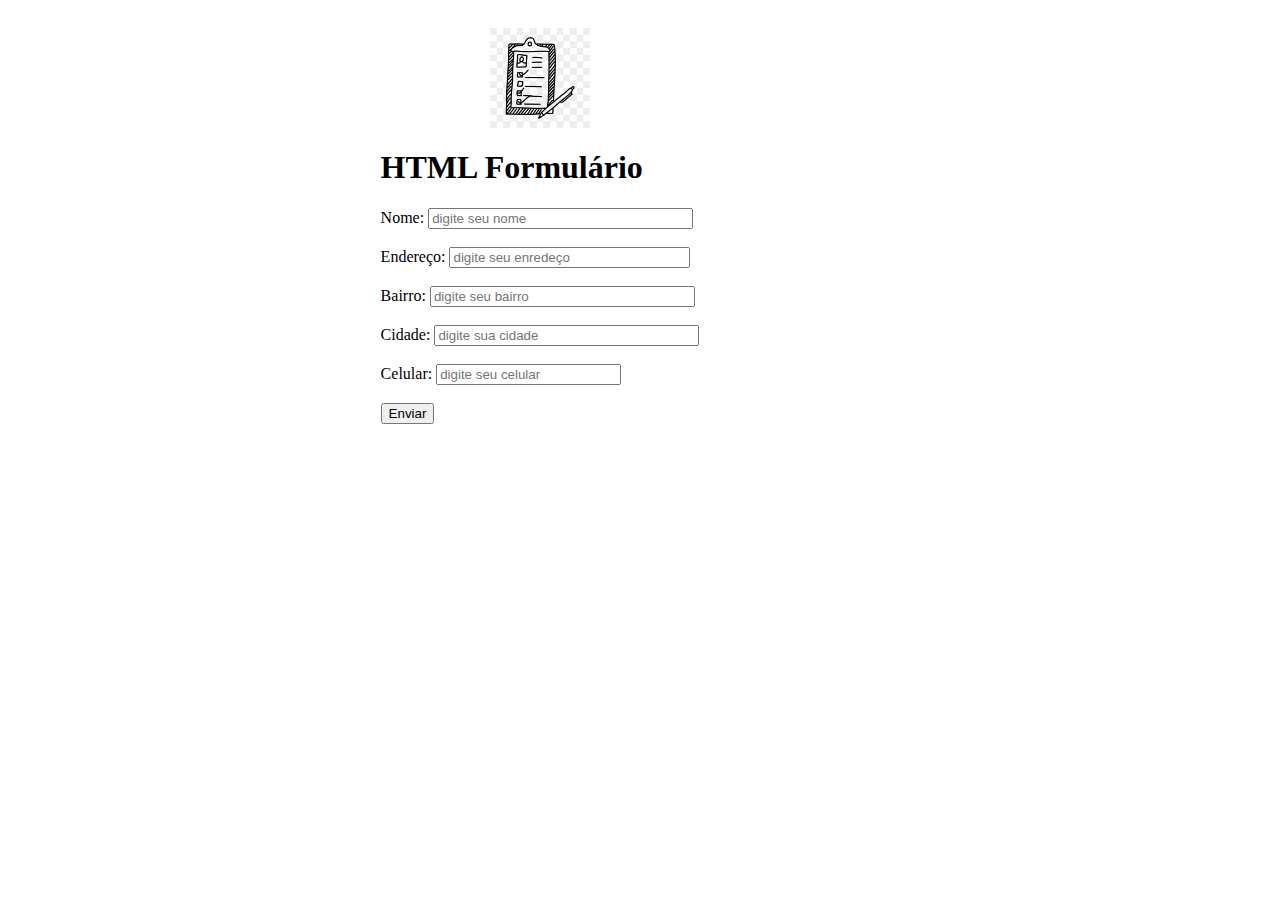
==== index.html @ 6fa0e547 "Primeiro commit - calculadora simples 4 operações" ====
<!DOCTYPE html>
<html lang="en">

<head>
    <meta charset="UTF-8">
    <meta http-equiv="X-UA-Compatible" content="IE=edge">
    <meta name="viewport" content="width=device-width, initial-scale=1.0">
    <link rel="shortcut icon" href="./images/formas.png">
    <link href="./style/custom.css" rel="stylesheet">
    <title>HTML Formulário</title>
</head>

<body>

    <div class="container">

        <div class="d_forms">
            <img class="img" src="./images/img1.jpg" alt="forms">
            <h1>HTML Formulário</h1>
            <form action="" id="formulario">
                <label for="lname">Nome:</label>
                <input type="text" id="lnome" name="lname" required placeholder="digite seu nome" SIZE=30 MAXLENGTH=30><br><br>
                <label for="lname">Endereço:</label>
                <input type="text" id="lende" name="lende" required placeholder="digite seu enredeço" SIZE=27 MAXLENGTH=30><br><br>
                <label for="lname">Bairro:</label>
                <input type="text" id="lbair" name="lbair" required placeholder="digite seu bairro" SIZE=30 MAXLENGTH=30><br><br>
                <label for="lname">Cidade:</label>
                <input type="text" id="lcida" name="lcida" required placeholder="digite sua cidade" SIZE=30 MAXLENGTH=30><br><br>
                <label for="lname">Celular:</label>
                <input type="number" id="lcel" name="lcel" required placeholder="digite seu celular" SIZE=30 MAXLENGTH=30><br><br>
                <button type="submit" onclick="processar()">Enviar</button>
            </form>
        </div>

        <div id="loading" class="loading">
            <img id="loadingImg" src="./images/ZZ5H.gif" alt="carregando" width="80px">
            <p id="carrega">Carregando...</p>
        </div>
        <div id="lista" style="margin-top: 150px;  width: 200px;">
            
        </div>

    </div>

<script src="./js/custom.js"></script>

</body>

</html>
---- style/custom.css ----
.container{
    display: flex;
    justify-content: center;

}
.img{
    width: 100px;
        display: flex;
        justify-content: center;
    margin: 0 auto;
}

.d_forms{
    margin-top: 20px;
    
}

.loading {
  display: none;
  width: 20px;
  text-align: center;
  margin-top: 25px;
  
}
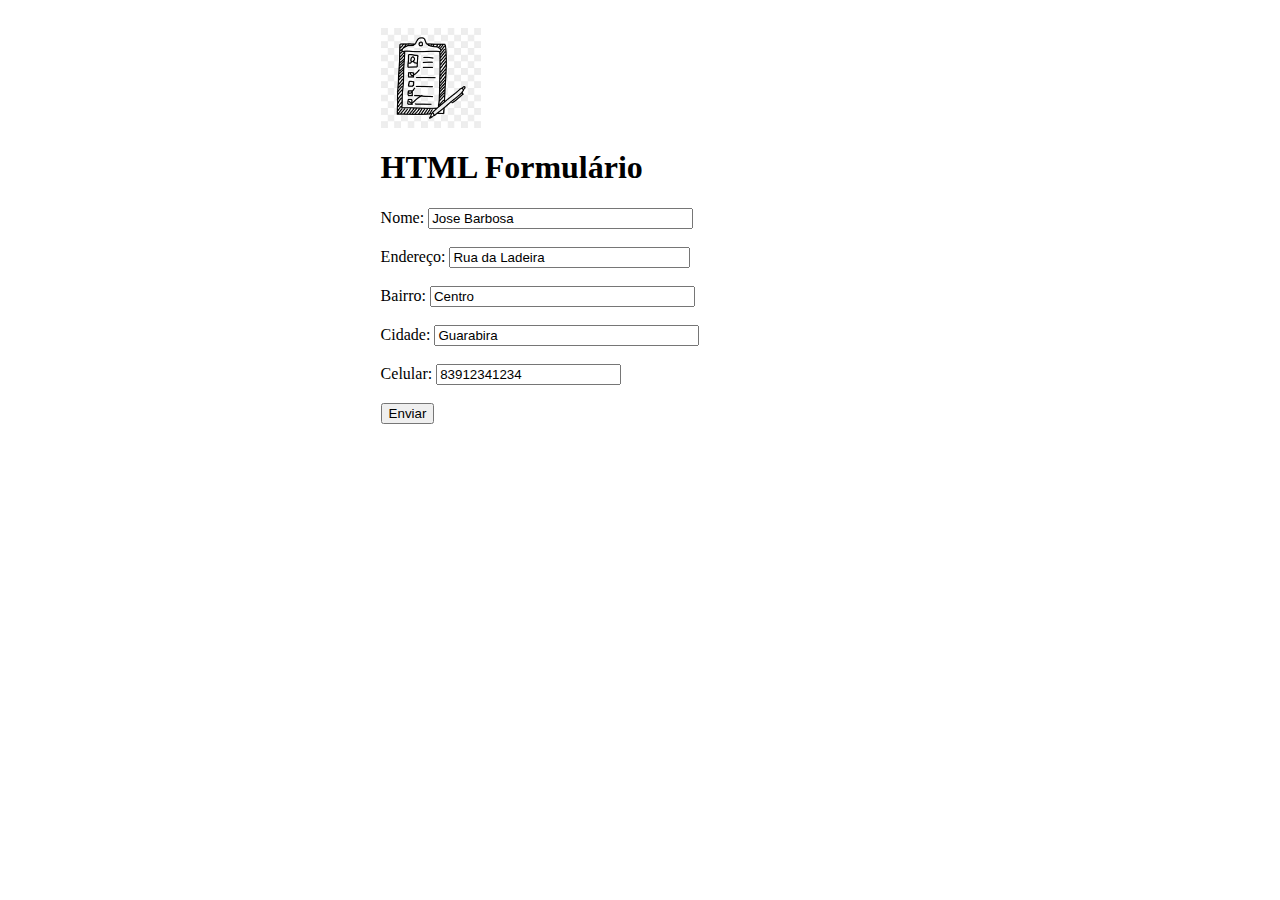
==== commit d2476e4d: "Segundo commit - Formulario responsivo com temnpo de espera para exibir" ====
--- a/index.html
+++ b/index.html
@@ -19,16 +19,16 @@
             <h1>HTML Formulário</h1>
             <form action="" id="formulario">
                 <label for="lname">Nome:</label>
-                <input type="text" id="lnome" name="lname" required placeholder="digite seu nome" SIZE=30 MAXLENGTH=30><br><br>
+                <input type="text" id="lnome" name="lname" value="Jose Barbosa" required placeholder="digite seu nome" SIZE=30 MAXLENGTH=30><br><br>
                 <label for="lname">Endereço:</label>
-                <input type="text" id="lende" name="lende" required placeholder="digite seu enredeço" SIZE=27 MAXLENGTH=30><br><br>
+                <input type="text" id="lende" name="lende" value="Rua da Ladeira" required placeholder="digite seu enredeço" SIZE=27 MAXLENGTH=30><br><br>
                 <label for="lname">Bairro:</label>
-                <input type="text" id="lbair" name="lbair" required placeholder="digite seu bairro" SIZE=30 MAXLENGTH=30><br><br>
+                <input type="text" id="lbair" name="lbair" value="Centro" required placeholder="digite seu bairro" SIZE=30 MAXLENGTH=30><br><br>
                 <label for="lname">Cidade:</label>
-                <input type="text" id="lcida" name="lcida" required placeholder="digite sua cidade" SIZE=30 MAXLENGTH=30><br><br>
+                <input type="text" id="lcida" name="lcida" value="Guarabira" required placeholder="digite sua cidade" SIZE=30 MAXLENGTH=30><br><br>
                 <label for="lname">Celular:</label>
-                <input type="number" id="lcel" name="lcel" required placeholder="digite seu celular" SIZE=30 MAXLENGTH=30><br><br>
-                <button type="submit" onclick="processar()">Enviar</button>
+                <input type="number" id="lcel" name="lcel" value="83912341234" required placeholder="digite seu celular" SIZE=30 MAXLENGTH=30><br><br>
+                <input type="submit" id="submitButton" value="Enviar">
             </form>
         </div>
 
--- a/style/custom.css
+++ b/style/custom.css
@@ -1,18 +1,17 @@
 .container{
-    display: flex;
+    display: flex;   
     justify-content: center;
 
 }
 .img{
     width: 100px;
-        display: flex;
-        justify-content: center;
-    margin: 0 auto;
+    display: flex;    
 }
 
 .d_forms{
     margin-top: 20px;
-    
+    flex-wrap: wrap;
+    justify-content: center;
 }
 
 .loading {
@@ -21,4 +20,11 @@
   text-align: center;
   margin-top: 25px;
   
+}
+
+@media (max-width: 600px){
+    .container{
+        display: block;      
+    }   
+    
 }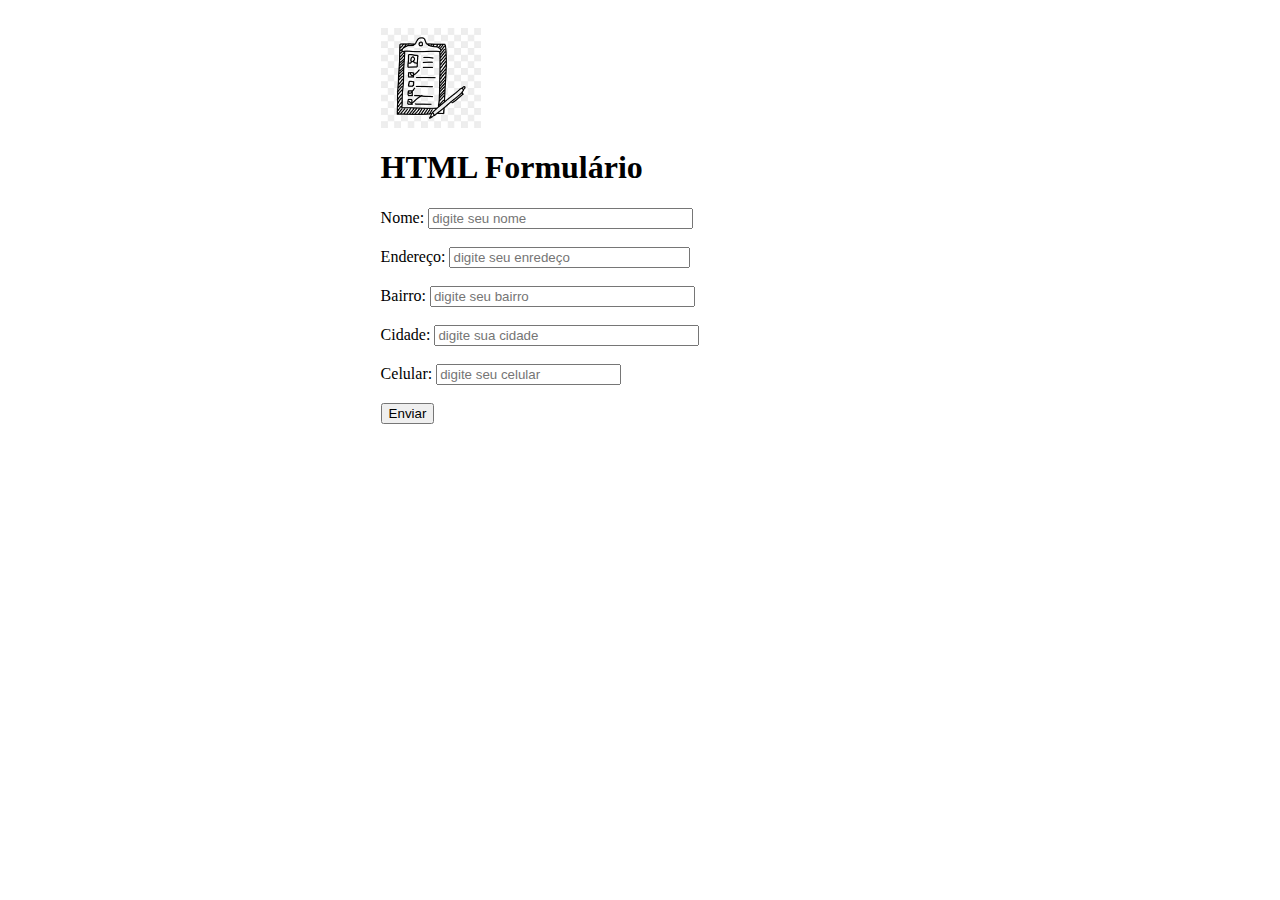
==== commit 7a621534: "Terceiro commit - exclusão de arquivos desnecessário" ====
--- a/index.html
+++ b/index.html
@@ -19,15 +19,15 @@
             <h1>HTML Formulário</h1>
             <form action="" id="formulario">
                 <label for="lname">Nome:</label>
-                <input type="text" id="lnome" name="lname" value="Jose Barbosa" required placeholder="digite seu nome" SIZE=30 MAXLENGTH=30><br><br>
+                <input type="text" id="lnome" name="lname"  required placeholder="digite seu nome" SIZE=30 MAXLENGTH=30><br><br>
                 <label for="lname">Endereço:</label>
-                <input type="text" id="lende" name="lende" value="Rua da Ladeira" required placeholder="digite seu enredeço" SIZE=27 MAXLENGTH=30><br><br>
+                <input type="text" id="lende" name="lende"  required placeholder="digite seu enredeço" SIZE=27 MAXLENGTH=30><br><br>
                 <label for="lname">Bairro:</label>
-                <input type="text" id="lbair" name="lbair" value="Centro" required placeholder="digite seu bairro" SIZE=30 MAXLENGTH=30><br><br>
+                <input type="text" id="lbair" name="lbair"  required placeholder="digite seu bairro" SIZE=30 MAXLENGTH=30><br><br>
                 <label for="lname">Cidade:</label>
-                <input type="text" id="lcida" name="lcida" value="Guarabira" required placeholder="digite sua cidade" SIZE=30 MAXLENGTH=30><br><br>
+                <input type="text" id="lcida" name="lcida"  required placeholder="digite sua cidade" SIZE=30 MAXLENGTH=30><br><br>
                 <label for="lname">Celular:</label>
-                <input type="number" id="lcel" name="lcel" value="83912341234" required placeholder="digite seu celular" SIZE=30 MAXLENGTH=30><br><br>
+                <input type="number" id="lcel" name="lcel"  required placeholder="digite seu celular" SIZE=30 MAXLENGTH=30><br><br>
                 <input type="submit" id="submitButton" value="Enviar">
             </form>
         </div>
